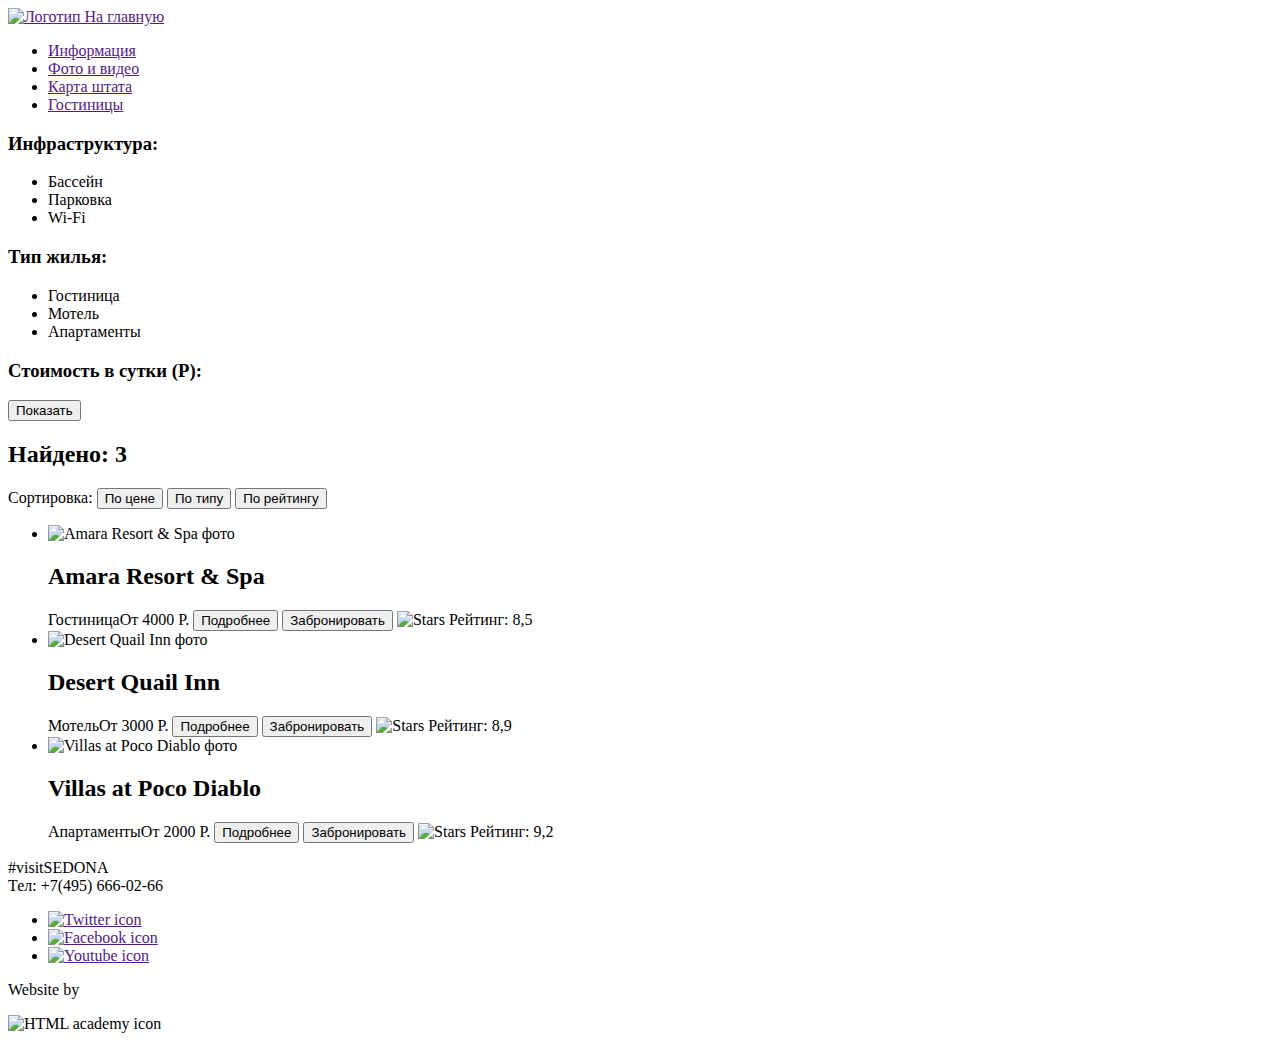
==== inner.html @ 51cc608d "index.html and inner.html v2.2" ====
<!DOCTYPE html>
<html lang="ru">
  <head>
    <meta charset="utf-8">
    <title>HTML Academy: Седона</title>
  </head>
  <body>
    
    <header>
      <a href=""><img src="#" width="" height="" alt="Логотип На главную"></a>
      <nav>
       <ul>
         <li><a href="">Информация</a></li>
         <li><a href="">Фото и видео</a></li>
         <li><a href="">Карта штата</a></li>
         <li><a href="">Гостиницы</a></li>
       </ul>   
      </nav>  
    </header>
  
  <main>
    <form>
      <div>
        <h3>Инфраструктура:</h3>
        <ul>
          <li>Бассейн</li>
          <li>Парковка</li>
          <li>Wi-Fi</li>
        </ul>    
      </div>
      <div>
        <h3>Тип жилья:</h3>
        <ul>
          <li>Гостиница</li>
          <li>Мотель</li>
          <li>Апартаменты</li>
        </ul>  
      </div>
      <div>
        <h3>Стоимость в сутки (Р):</h3>
        <!--От До-->
        <button type="button">Показать</button>
      </div>      
    </form>
    <h2>Найдено: 3</h2>
    <section>
    <span>Сортировка:</span>
    <button type="button">По цене</button>
    <button type="button">По типу</button>
    <button type="button">По рейтингу</button>
    </section>
    <section>
      <ul>
          <li>
              <img src="#" width="" height="" alt="Amara Resort & Spa фото">
              <h2>Amara Resort & Spa</h2>
              <span>Гостиница</span><span>От 4000 Р.</span>
              <button type="button">Подробнее</button>
              <button type="button">Забронировать</button>
              <span><img src="#" alt="Stars"></span>
              <span>Рейтинг: 8,5</span>
          </li>
          <li>
              <img src="#" width="" height="" alt="Desert Quail Inn фото">
              <h2>Desert Quail Inn</h2>
              <span>Мотель</span><span>От 3000 Р.</span>
              <button type="button">Подробнее</button>
              <button type="button">Забронировать</button>
              <span><img src="#" alt="Stars"></span>
              <span>Рейтинг: 8,9</span>
          </li>
          <li>
              <img src="#" width="" height="" alt="Villas at Poco Diablo фото">
              <h2>Villas at Poco Diablo</h2>
              <span>Апартаменты</span><span>От 2000 Р.</span>
              <button type="button">Подробнее</button>
              <button type="button">Забронировать</button>
              <span><img src="#" alt="Stars"></span>
              <span>Рейтинг: 9,2</span>
          </li>
      </ul>        
    </section>            
  </main>
  
  <footer>
    <div>
      #visitSEDONA<br>
      Тел: +7(495) 666-02-66 
    </div>
    <div>
      <ul>
        <li><a href=""><img src="#" width="" height="" alt="Twitter icon"></a></li>
        <li><a href=""><img src="#" width="" height="" alt="Facebook icon"></a></li>
        <li><a href=""><img src="#" width="" height="" alt="Youtube icon"></a></li>
      </ul>  
    </div>
    <div>
      <p>Website by</p>
      <img src="#" width="" height="" alt="HTML academy icon">
    </div>    
  </footer>

  </body>
</html>
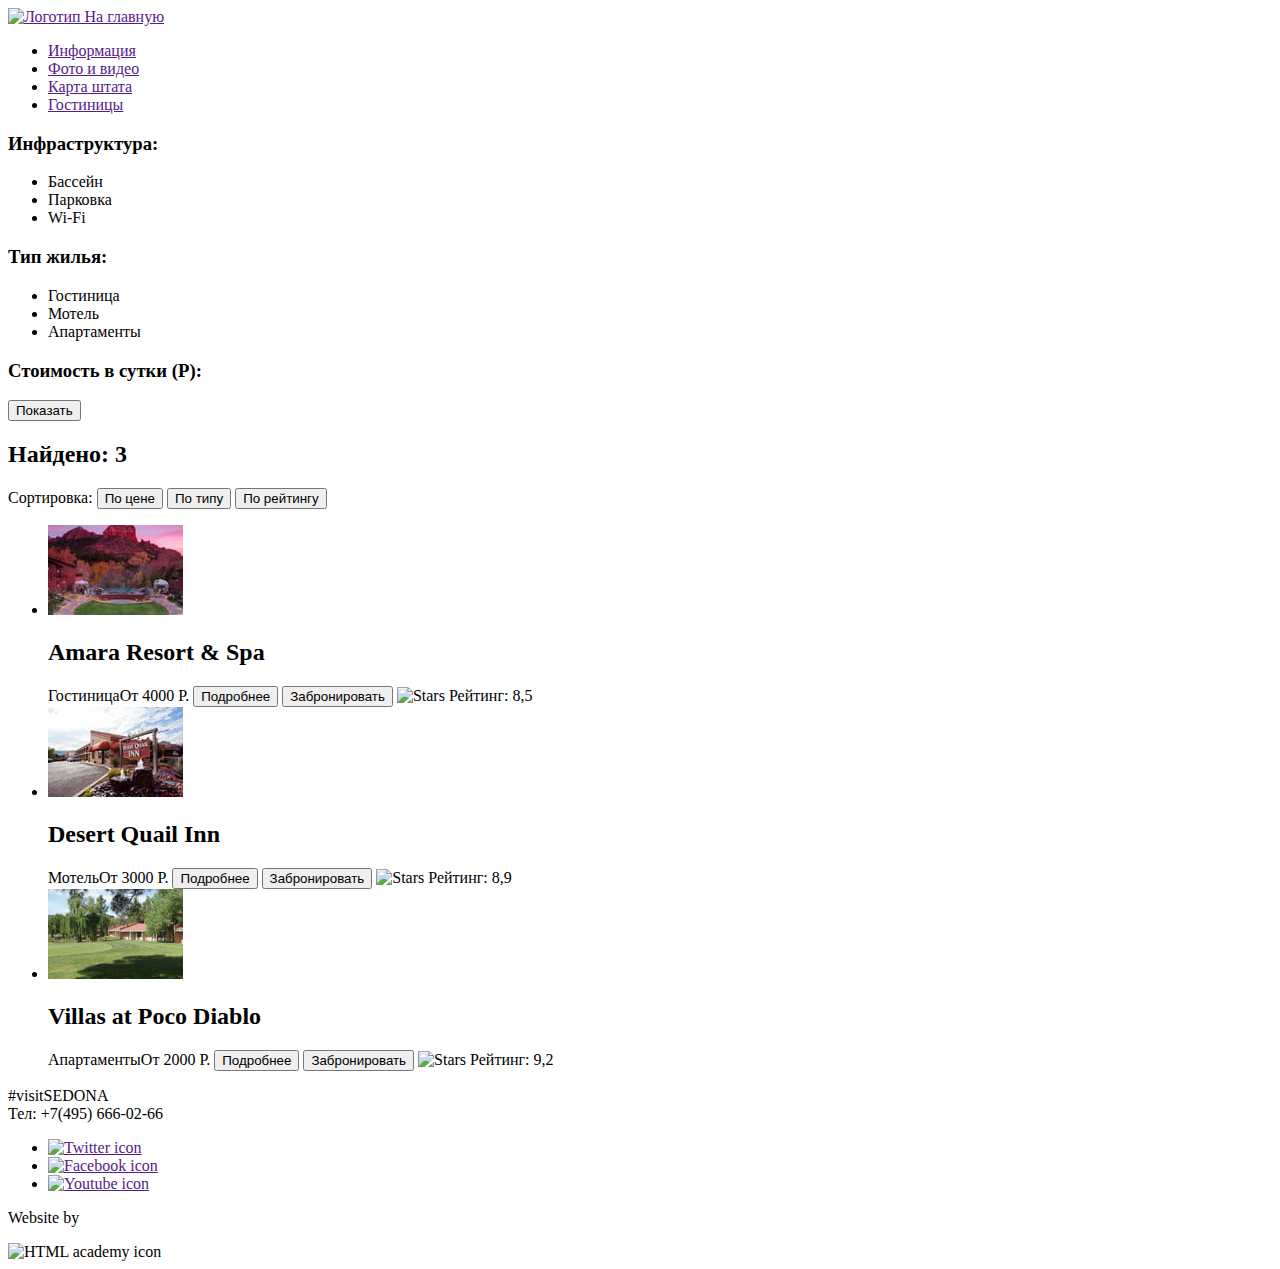
==== commit af62c2e1: "images part-1" ====
--- a/inner.html
+++ b/inner.html
@@ -52,7 +52,7 @@
     <section>
       <ul>
           <li>
-              <img src="#" width="" height="" alt="Amara Resort & Spa фото">
+              <img src="img/hotel-picture.jpg" width="135" height="90" alt="Amara Resort & Spa фото">
               <h2>Amara Resort & Spa</h2>
               <span>Гостиница</span><span>От 4000 Р.</span>
               <button type="button">Подробнее</button>
@@ -61,7 +61,7 @@
               <span>Рейтинг: 8,5</span>
           </li>
           <li>
-              <img src="#" width="" height="" alt="Desert Quail Inn фото">
+              <img src="img/hotel-picture1.jpg" width="135" height="90" alt="Desert Quail Inn фото">
               <h2>Desert Quail Inn</h2>
               <span>Мотель</span><span>От 3000 Р.</span>
               <button type="button">Подробнее</button>
@@ -70,7 +70,7 @@
               <span>Рейтинг: 8,9</span>
           </li>
           <li>
-              <img src="#" width="" height="" alt="Villas at Poco Diablo фото">
+              <img src="img/hotel-picture2.jpg" width="135" height="90" alt="Villas at Poco Diablo фото">
               <h2>Villas at Poco Diablo</h2>
               <span>Апартаменты</span><span>От 2000 Р.</span>
               <button type="button">Подробнее</button>
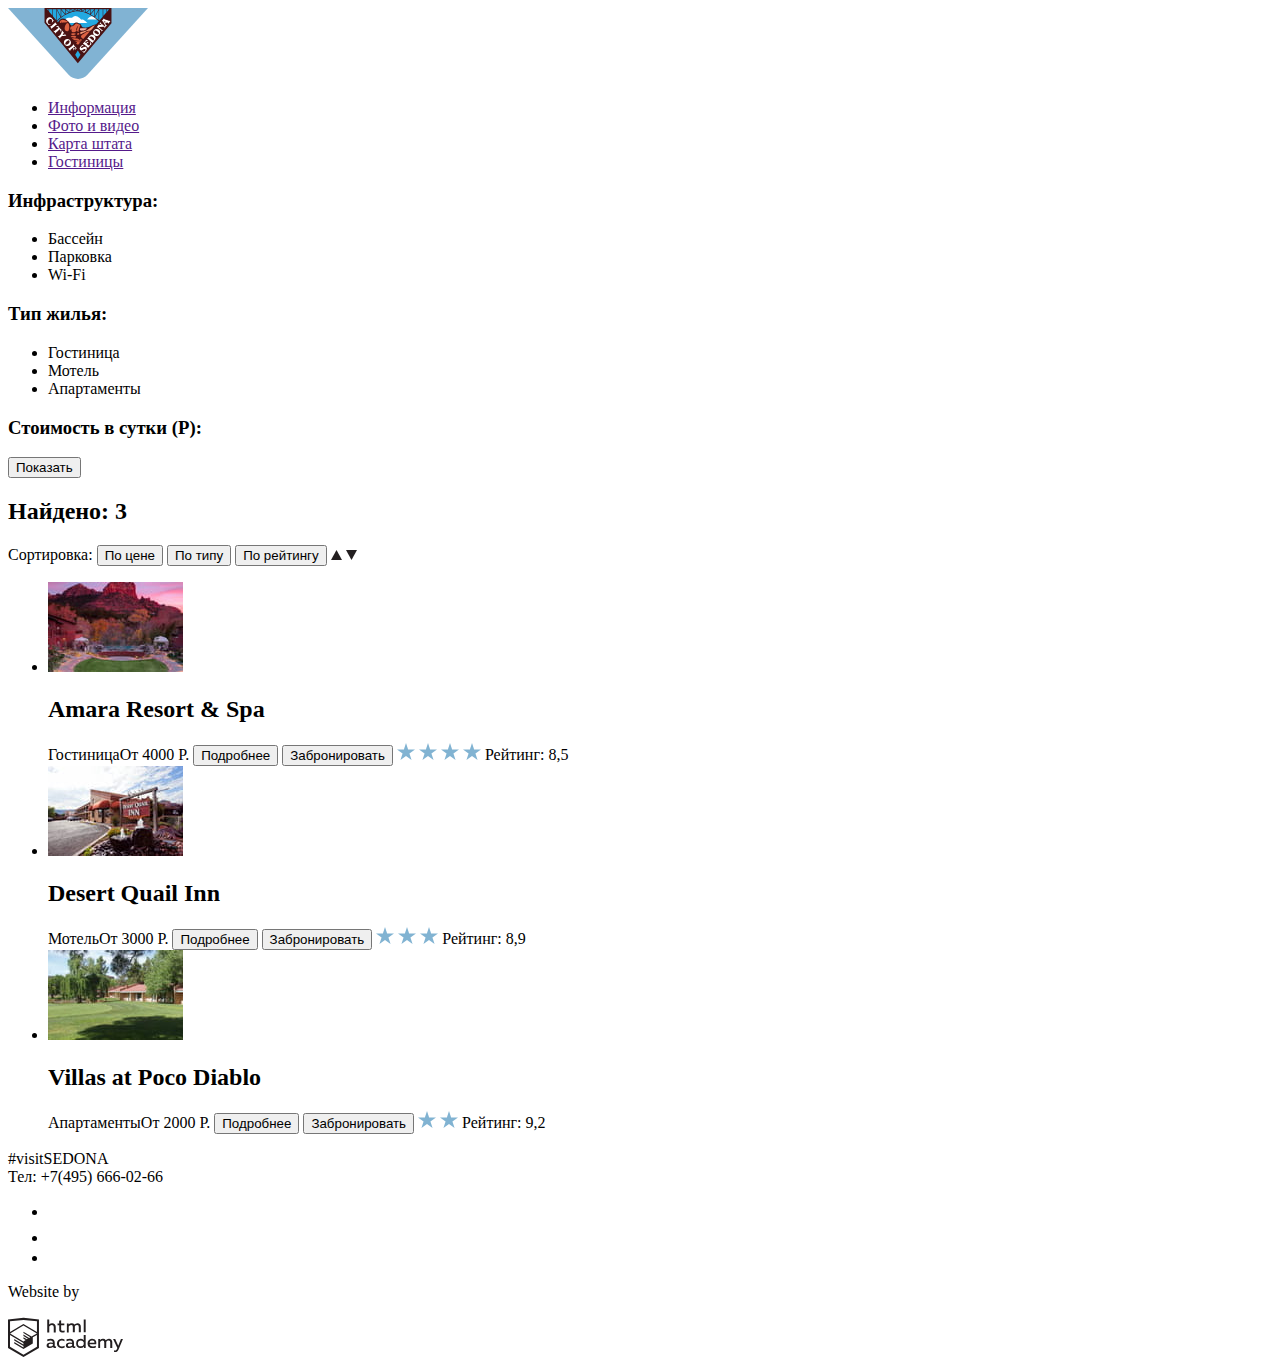
==== commit 5547a17c: "images part-2" ====
--- a/inner.html
+++ b/inner.html
@@ -7,7 +7,7 @@
   <body>
     
     <header>
-      <a href=""><img src="#" width="" height="" alt="Логотип На главную"></a>
+      <a href=""><img src="img/logo-sedona.svg" width="140" height="71" alt="Логотип На главную"></a>
       <nav>
        <ul>
          <li><a href="">Информация</a></li>
@@ -48,6 +48,8 @@
     <button type="button">По цене</button>
     <button type="button">По типу</button>
     <button type="button">По рейтингу</button>
+    <svg xmlns="http://www.w3.org/2000/svg" width="11" height="10" viewBox="0 0 11 10"><path fill="#231F20" d="M5.5 0L0 10h11z"/></svg>
+    <svg xmlns="http://www.w3.org/2000/svg" width="11" height="10" viewBox="0 0 11 10"><path fill="#231F20" d="M5.5 10L0 0h11"/></svg>
     </section>
     <section>
       <ul>
@@ -57,7 +59,12 @@
               <span>Гостиница</span><span>От 4000 Р.</span>
               <button type="button">Подробнее</button>
               <button type="button">Забронировать</button>
-              <span><img src="#" alt="Stars"></span>
+              <span>
+                <img src="img/star.svg" width="18" height="17" alt="Stars">
+                <img src="img/star.svg" width="18" height="17" alt="Stars">
+                <img src="img/star.svg" width="18" height="17" alt="Stars">
+                <img src="img/star.svg" width="18" height="17" alt="Stars">
+              </span>
               <span>Рейтинг: 8,5</span>
           </li>
           <li>
@@ -66,7 +73,11 @@
               <span>Мотель</span><span>От 3000 Р.</span>
               <button type="button">Подробнее</button>
               <button type="button">Забронировать</button>
-              <span><img src="#" alt="Stars"></span>
+              <span>
+                <img src="img/star.svg" width="18" height="17" alt="Stars">
+                <img src="img/star.svg" width="18" height="17" alt="Stars">
+                <img src="img/star.svg" width="18" height="17" alt="Stars">
+              </span>
               <span>Рейтинг: 8,9</span>
           </li>
           <li>
@@ -75,7 +86,10 @@
               <span>Апартаменты</span><span>От 2000 Р.</span>
               <button type="button">Подробнее</button>
               <button type="button">Забронировать</button>
-              <span><img src="#" alt="Stars"></span>
+              <span>
+                <img src="img/star.svg" width="18" height="17" alt="Stars">
+                <img src="img/star.svg" width="18" height="17" alt="Stars">
+              </span>
               <span>Рейтинг: 9,2</span>
           </li>
       </ul>        
@@ -85,20 +99,20 @@
   <footer>
     <div>
       #visitSEDONA<br>
-      Тел: +7(495) 666-02-66 
+      Тел: +7(495) 666-02-66  
     </div>
     <div>
       <ul>
-        <li><a href=""><img src="#" width="" height="" alt="Twitter icon"></a></li>
-        <li><a href=""><img src="#" width="" height="" alt="Facebook icon"></a></li>
-        <li><a href=""><img src="#" width="" height="" alt="Youtube icon"></a></li>
+        <li><a href=""><img src="img/twitter.svg" width="17" height="15" alt="Twitter icon"></a></li>
+        <li><a href=""><img src="img/fb-icon.svg" width="12" height="22" alt="Facebook icon"></a></li>
+        <li><a href=""><img src="img/youtube.svg" width="20" height="16" alt="Youtube icon"></a></li>
       </ul>  
     </div>
     <div>
       <p>Website by</p>
-      <img src="#" width="" height="" alt="HTML academy icon">
+      <svg width="115" height="41" id="Layer_1" xmlns="http://www.w3.org/2000/svg" viewBox="0 0 108.08 36.85"><path d="M44.61,26.88a2,2,0,0,0,.55-0.1v1.33a3.25,3.25,0,0,1-1.18.21,1.67,1.67,0,0,1-1.67-1,4.84,4.84,0,0,1-3.14,1.08c-1.51,0-2.91-.83-2.91-2.55,0-2.13,2-2.79,3.71-2.79a11.08,11.08,0,0,1,2.17.25v-0.3c0-1-.76-1.77-2.19-1.77a7.42,7.42,0,0,0-3,.64v-1.7a10.21,10.21,0,0,1,3.19-.55c2.36,0,3.81,1.12,3.81,3.65v3a0.54,0.54,0,0,0,.49.59h0.17Zm-6.44-1.13A1.35,1.35,0,0,0,39.63,27h0.11a3.39,3.39,0,0,0,2.41-1V24.58a9.72,9.72,0,0,0-1.81-.21c-1,0-2.16.33-2.16,1.38h0Zm12.36-6.11a5,5,0,0,1,2.57.64V22a4.08,4.08,0,0,0-2.3-.7,2.75,2.75,0,1,0,0,5.49,5,5,0,0,0,2.43-.64v1.71a6.27,6.27,0,0,1-2.76.57A4.21,4.21,0,0,1,46,24.51q0-.21,0-0.41a4.32,4.32,0,0,1,4.18-4.46h0.38Zm12.17,7.24a2,2,0,0,0,.55-0.1v1.33a3.25,3.25,0,0,1-1.18.21,1.67,1.67,0,0,1-1.67-1,4.84,4.84,0,0,1-3.14,1.08c-1.51,0-2.91-.83-2.91-2.55,0-2.13,2-2.79,3.71-2.79a11.08,11.08,0,0,1,2.17.25v-0.3c0-1-.76-1.77-2.19-1.77a7.42,7.42,0,0,0-3,.64v-1.7a10.21,10.21,0,0,1,3.19-.55c2.36,0,3.81,1.12,3.81,3.65v3a0.54,0.54,0,0,0,.49.59h0.17Zm-6.44-1.13A1.35,1.35,0,0,0,57.73,27h0.11a3.39,3.39,0,0,0,2.41-1V24.58a9.72,9.72,0,0,0-1.81-.21c-1.06,0-2.16.33-2.16,1.38h0ZM73,16V28.2H71.35V26.88a3.88,3.88,0,0,1-3.19,1.54,4.4,4.4,0,0,1,0-8.78,3.81,3.81,0,0,1,3,1.3V16H73Zm-4.53,5.22a2.76,2.76,0,1,0,0,5.52A2.86,2.86,0,0,0,71.15,25V23A2.91,2.91,0,0,0,68.49,21.27ZM79,19.64c3.31,0,4.46,2.68,3.92,5.09H76.7c0.21,1.5,1.67,2.11,3.19,2.11a6.11,6.11,0,0,0,2.64-.59v1.6a7.14,7.14,0,0,1-3,.57C77,28.42,74.78,27,74.78,24a4.18,4.18,0,0,1,4-4.39H79Zm0.09,1.54a2.28,2.28,0,0,0-2.44,2.1v0.06H81.3A2,2,0,0,0,79.13,21.18Zm5.73,7V19.87h1.65v1a3.81,3.81,0,0,1,2.78-1.27A2.86,2.86,0,0,1,91.89,21a4.12,4.12,0,0,1,2.91-1.33A3.06,3.06,0,0,1,98,23V28.2h-1.9V23.05a1.59,1.59,0,0,0-1.42-1.75H94.42a2.8,2.8,0,0,0-2.07,1.12V28.2h-1.9V23.05A1.59,1.59,0,0,0,89,21.31H88.8a3,3,0,0,0-2.21,1.29v5.63H84.86Zm21.31-8.33h1.9l-3.91,9.46c-0.9,2.17-2.09,2.86-3.35,2.86a4.76,4.76,0,0,1-1.1-.14V30.46a2.86,2.86,0,0,0,.85.12c0.9,0,1.58-.64,2.07-1.9l0.17-.42-4-8.4h2l2.86,6.29ZM38.73,1.46V6.22a3.81,3.81,0,0,1,2.7-1.14,3.25,3.25,0,0,1,3.44,3.4v5.15H43V8.72a1.81,1.81,0,0,0-1.61-2h-0.3a2.93,2.93,0,0,0-2.32,1.39v5.52h-1.9V1.46h1.9ZM49.94,2.31v3h3V6.91h-3v3.81c0,1.1.5,1.46,1.58,1.46a4.49,4.49,0,0,0,1.69-.33v1.6A6.8,6.8,0,0,1,51,13.8a2.55,2.55,0,0,1-2.86-2.74V6.89H46.58V5.26h1.5V2.74Zm5.4,11.31V5.28H57v1A3.81,3.81,0,0,1,59.77,5a2.86,2.86,0,0,1,2.6,1.33A4.12,4.12,0,0,1,65.28,5,3.06,3.06,0,0,1,68.44,8.4v5.21h-1.9V8.46a1.59,1.59,0,0,0-1.42-1.75H64.89a2.8,2.8,0,0,0-2.07,1.12v5.78h-1.9V8.46A1.59,1.59,0,0,0,59.5,6.71H59.27A3,3,0,0,0,57.06,8v5.63H55.34ZM71.17,1.45H73V13.6H71.17V1.45ZM14.71,0H14.55L0,1.54V28.21l14.55,8.66,14.55-8.66V1.54Zm12.5,27.1L14.55,34.64,1.9,27.12V16.18l12.59,7.5V25L5.86,19.9v1.31l8.68,5.21v1.39L5.87,22.65V24l8.68,5.21,8.75-5.24V18.31L27.2,16V27.12Zm0-12.53-3.48,2-1.6,1L14.51,13v1.31L21,18.23H21l-0.14.09-1,.54-5.37-3.2V17l4.24,2.52-1,.67-3.2-1.9v1.31l2.1,1.24L14.5,22.1,2,14.65,14.51,7.11Zm0-1.32L14.49,5.76,1.91,13.25v-10L14.56,1.92,27.21,3.25v10h0Z" transform="translate(0 -0.02)" fill="#231f20"/></svg>
     </div>    
-  </footer>
+  </footer>  
 
   </body>
 </html>    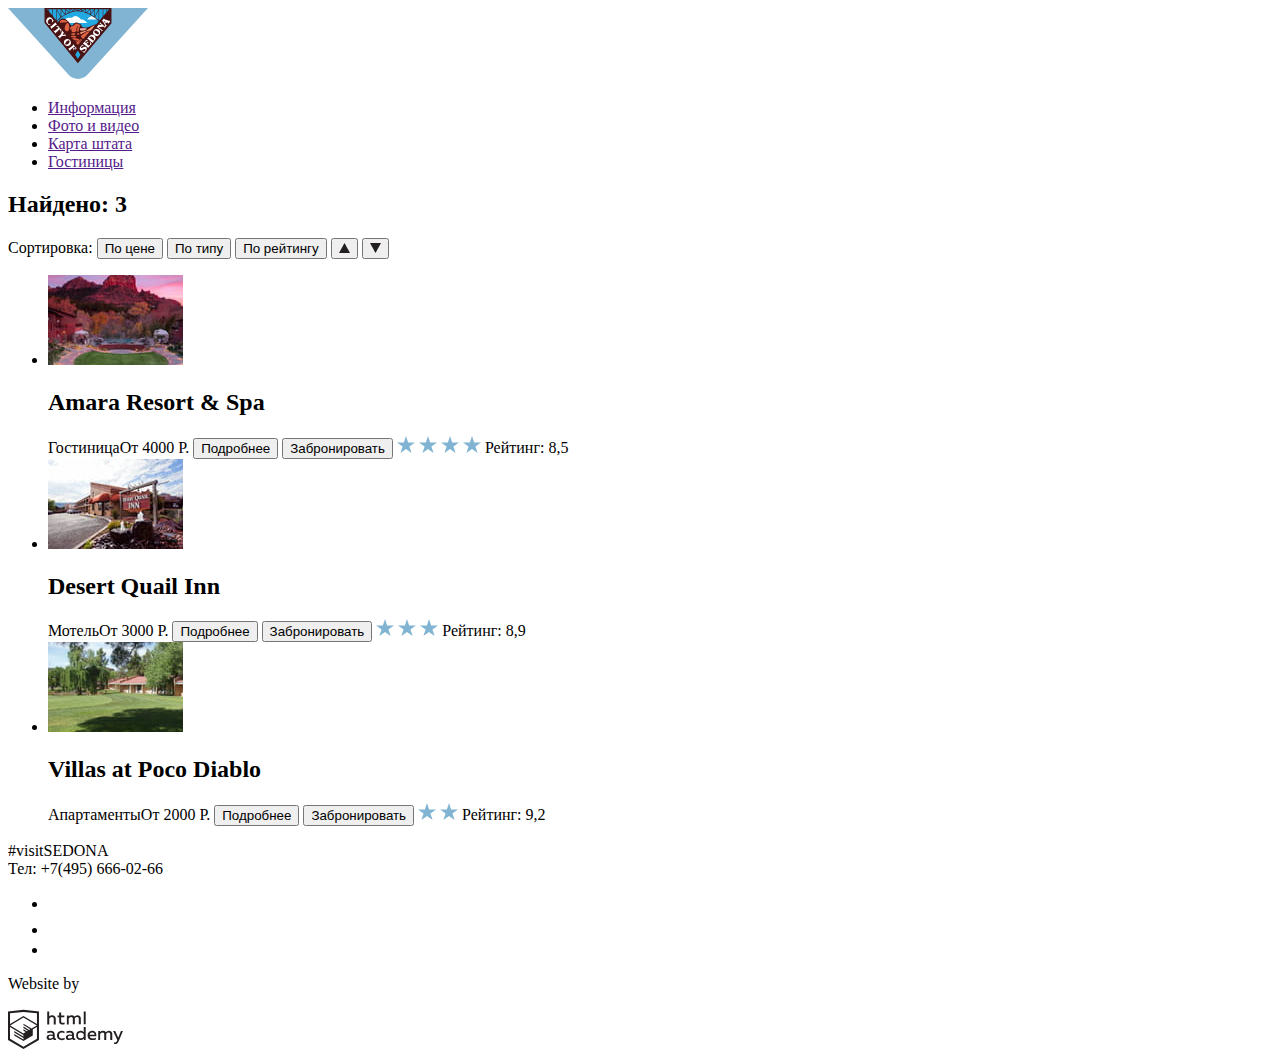
==== commit b5c10a29: "доступность и формы часть-1" ====
--- a/inner.html
+++ b/inner.html
@@ -7,7 +7,7 @@
   <body>
     
     <header>
-      <a href=""><img src="img/logo-sedona.svg" width="140" height="71" alt="Логотип На главную"></a>
+      <a href=""><img src="img/logo-sedona.svg" width="140" height="71" alt="Логотип каньон Седона на синем фоне"></a>
       <nav>
        <ul>
          <li><a href="">Информация</a></li>
@@ -19,6 +19,8 @@
     </header>
   
   <main>
+    <!--
+      Здесь будет форма-фильтр
     <form>
       <div>
         <h3>Инфраструктура:</h3>
@@ -38,62 +40,63 @@
       </div>
       <div>
         <h3>Стоимость в сутки (Р):</h3>
-        <!--От До-->
+            ОТ - ДО
         <button type="button">Показать</button>
       </div>      
     </form>
+      -->
     <h2>Найдено: 3</h2>
     <section>
-    <span>Сортировка:</span>
-    <button type="button">По цене</button>
-    <button type="button">По типу</button>
-    <button type="button">По рейтингу</button>
-    <svg xmlns="http://www.w3.org/2000/svg" width="11" height="10" viewBox="0 0 11 10"><path fill="#231F20" d="M5.5 0L0 10h11z"/></svg>
-    <svg xmlns="http://www.w3.org/2000/svg" width="11" height="10" viewBox="0 0 11 10"><path fill="#231F20" d="M5.5 10L0 0h11"/></svg>
+      <span>Сортировка:</span>
+      <button type="button">По цене</button>
+      <button type="button">По типу</button>
+      <button type="button">По рейтингу</button>
+      <button type="button"><svg xmlns="http://www.w3.org/2000/svg" width="11" height="10" viewBox="0 0 11 10"><path fill="#231F20" d="M5.5 0L0 10h11z"/></svg></button>
+      <button type="button"><svg xmlns="http://www.w3.org/2000/svg" width="11" height="10" viewBox="0 0 11 10"><path fill="#231F20" d="M5.5 10L0 0h11"/></svg></button>
     </section>
     <section>
       <ul>
-          <li>
-              <img src="img/hotel-picture.jpg" width="135" height="90" alt="Amara Resort & Spa фото">
-              <h2>Amara Resort & Spa</h2>
-              <span>Гостиница</span><span>От 4000 Р.</span>
-              <button type="button">Подробнее</button>
-              <button type="button">Забронировать</button>
-              <span>
-                <img src="img/star.svg" width="18" height="17" alt="Stars">
-                <img src="img/star.svg" width="18" height="17" alt="Stars">
-                <img src="img/star.svg" width="18" height="17" alt="Stars">
-                <img src="img/star.svg" width="18" height="17" alt="Stars">
-              </span>
-              <span>Рейтинг: 8,5</span>
-          </li>
-          <li>
-              <img src="img/hotel-picture1.jpg" width="135" height="90" alt="Desert Quail Inn фото">
-              <h2>Desert Quail Inn</h2>
-              <span>Мотель</span><span>От 3000 Р.</span>
-              <button type="button">Подробнее</button>
-              <button type="button">Забронировать</button>
-              <span>
-                <img src="img/star.svg" width="18" height="17" alt="Stars">
-                <img src="img/star.svg" width="18" height="17" alt="Stars">
-                <img src="img/star.svg" width="18" height="17" alt="Stars">
-              </span>
-              <span>Рейтинг: 8,9</span>
-          </li>
-          <li>
-              <img src="img/hotel-picture2.jpg" width="135" height="90" alt="Villas at Poco Diablo фото">
-              <h2>Villas at Poco Diablo</h2>
-              <span>Апартаменты</span><span>От 2000 Р.</span>
-              <button type="button">Подробнее</button>
-              <button type="button">Забронировать</button>
-              <span>
-                <img src="img/star.svg" width="18" height="17" alt="Stars">
-                <img src="img/star.svg" width="18" height="17" alt="Stars">
-              </span>
-              <span>Рейтинг: 9,2</span>
-          </li>
+        <li>
+          <img src="img/hotel-picture.jpg" width="135" height="90" alt="Гостиница Amara Resort & Spa">
+          <h2>Amara Resort & Spa</h2>
+          <span>Гостиница</span><span>От 4000 Р.</span>
+          <button type="button">Подробнее</button>
+          <button type="button">Забронировать</button>
+          <span>
+            <img src="img/star.svg" width="18" height="17" alt="Stars">
+            <img src="img/star.svg" width="18" height="17" alt="Stars">
+            <img src="img/star.svg" width="18" height="17" alt="Stars">
+            <img src="img/star.svg" width="18" height="17" alt="Stars">
+          </span>
+          <span>Рейтинг: 8,5</span>
+        </li>
+        <li>
+          <img src="img/hotel-picture1.jpg" width="135" height="90" alt="Мотель Desert Quail Inn">
+          <h2>Desert Quail Inn</h2>
+          <span>Мотель</span><span>От 3000 Р.</span>
+          <button type="button">Подробнее</button>
+          <button type="button">Забронировать</button>
+          <span>
+            <img src="img/star.svg" width="18" height="17" alt="Stars">
+            <img src="img/star.svg" width="18" height="17" alt="Stars">
+            <img src="img/star.svg" width="18" height="17" alt="Stars">
+          </span>
+          <span>Рейтинг: 8,9</span>
+        </li>
+        <li>
+          <img src="img/hotel-picture2.jpg" width="135" height="90" alt="Апартаменты Villas at Poco Diablo">
+          <h2>Villas at Poco Diablo</h2>
+          <span>Апартаменты</span><span>От 2000 Р.</span>
+          <button type="button">Подробнее</button>
+          <button type="button">Забронировать</button>
+          <span>
+            <img src="img/star.svg" width="18" height="17" alt="Stars">
+            <img src="img/star.svg" width="18" height="17" alt="Stars">
+          </span>
+          <span>Рейтинг: 9,2</span>
+        </li>
       </ul>        
-    </section>            
+    </section>         
   </main>
   
   <footer>
@@ -103,15 +106,15 @@
     </div>
     <div>
       <ul>
-        <li><a href=""><img src="img/twitter.svg" width="17" height="15" alt="Twitter icon"></a></li>
-        <li><a href=""><img src="img/fb-icon.svg" width="12" height="22" alt="Facebook icon"></a></li>
-        <li><a href=""><img src="img/youtube.svg" width="20" height="16" alt="Youtube icon"></a></li>
+        <li><a href=""><img src="img/twitter.svg" width="17" height="15" alt="иконка твиттера"></a></li>
+        <li><a href=""><img src="img/fb-icon.svg" width="12" height="22" alt="иконка фейсбука"></a></li>
+        <li><a href=""><img src="img/youtube.svg" width="20" height="16" alt="иконка ютуба"></a></li>
       </ul>  
     </div>
     <div>
       <p>Website by</p>
-      <svg width="115" height="41" id="Layer_1" xmlns="http://www.w3.org/2000/svg" viewBox="0 0 108.08 36.85"><path d="M44.61,26.88a2,2,0,0,0,.55-0.1v1.33a3.25,3.25,0,0,1-1.18.21,1.67,1.67,0,0,1-1.67-1,4.84,4.84,0,0,1-3.14,1.08c-1.51,0-2.91-.83-2.91-2.55,0-2.13,2-2.79,3.71-2.79a11.08,11.08,0,0,1,2.17.25v-0.3c0-1-.76-1.77-2.19-1.77a7.42,7.42,0,0,0-3,.64v-1.7a10.21,10.21,0,0,1,3.19-.55c2.36,0,3.81,1.12,3.81,3.65v3a0.54,0.54,0,0,0,.49.59h0.17Zm-6.44-1.13A1.35,1.35,0,0,0,39.63,27h0.11a3.39,3.39,0,0,0,2.41-1V24.58a9.72,9.72,0,0,0-1.81-.21c-1,0-2.16.33-2.16,1.38h0Zm12.36-6.11a5,5,0,0,1,2.57.64V22a4.08,4.08,0,0,0-2.3-.7,2.75,2.75,0,1,0,0,5.49,5,5,0,0,0,2.43-.64v1.71a6.27,6.27,0,0,1-2.76.57A4.21,4.21,0,0,1,46,24.51q0-.21,0-0.41a4.32,4.32,0,0,1,4.18-4.46h0.38Zm12.17,7.24a2,2,0,0,0,.55-0.1v1.33a3.25,3.25,0,0,1-1.18.21,1.67,1.67,0,0,1-1.67-1,4.84,4.84,0,0,1-3.14,1.08c-1.51,0-2.91-.83-2.91-2.55,0-2.13,2-2.79,3.71-2.79a11.08,11.08,0,0,1,2.17.25v-0.3c0-1-.76-1.77-2.19-1.77a7.42,7.42,0,0,0-3,.64v-1.7a10.21,10.21,0,0,1,3.19-.55c2.36,0,3.81,1.12,3.81,3.65v3a0.54,0.54,0,0,0,.49.59h0.17Zm-6.44-1.13A1.35,1.35,0,0,0,57.73,27h0.11a3.39,3.39,0,0,0,2.41-1V24.58a9.72,9.72,0,0,0-1.81-.21c-1.06,0-2.16.33-2.16,1.38h0ZM73,16V28.2H71.35V26.88a3.88,3.88,0,0,1-3.19,1.54,4.4,4.4,0,0,1,0-8.78,3.81,3.81,0,0,1,3,1.3V16H73Zm-4.53,5.22a2.76,2.76,0,1,0,0,5.52A2.86,2.86,0,0,0,71.15,25V23A2.91,2.91,0,0,0,68.49,21.27ZM79,19.64c3.31,0,4.46,2.68,3.92,5.09H76.7c0.21,1.5,1.67,2.11,3.19,2.11a6.11,6.11,0,0,0,2.64-.59v1.6a7.14,7.14,0,0,1-3,.57C77,28.42,74.78,27,74.78,24a4.18,4.18,0,0,1,4-4.39H79Zm0.09,1.54a2.28,2.28,0,0,0-2.44,2.1v0.06H81.3A2,2,0,0,0,79.13,21.18Zm5.73,7V19.87h1.65v1a3.81,3.81,0,0,1,2.78-1.27A2.86,2.86,0,0,1,91.89,21a4.12,4.12,0,0,1,2.91-1.33A3.06,3.06,0,0,1,98,23V28.2h-1.9V23.05a1.59,1.59,0,0,0-1.42-1.75H94.42a2.8,2.8,0,0,0-2.07,1.12V28.2h-1.9V23.05A1.59,1.59,0,0,0,89,21.31H88.8a3,3,0,0,0-2.21,1.29v5.63H84.86Zm21.31-8.33h1.9l-3.91,9.46c-0.9,2.17-2.09,2.86-3.35,2.86a4.76,4.76,0,0,1-1.1-.14V30.46a2.86,2.86,0,0,0,.85.12c0.9,0,1.58-.64,2.07-1.9l0.17-.42-4-8.4h2l2.86,6.29ZM38.73,1.46V6.22a3.81,3.81,0,0,1,2.7-1.14,3.25,3.25,0,0,1,3.44,3.4v5.15H43V8.72a1.81,1.81,0,0,0-1.61-2h-0.3a2.93,2.93,0,0,0-2.32,1.39v5.52h-1.9V1.46h1.9ZM49.94,2.31v3h3V6.91h-3v3.81c0,1.1.5,1.46,1.58,1.46a4.49,4.49,0,0,0,1.69-.33v1.6A6.8,6.8,0,0,1,51,13.8a2.55,2.55,0,0,1-2.86-2.74V6.89H46.58V5.26h1.5V2.74Zm5.4,11.31V5.28H57v1A3.81,3.81,0,0,1,59.77,5a2.86,2.86,0,0,1,2.6,1.33A4.12,4.12,0,0,1,65.28,5,3.06,3.06,0,0,1,68.44,8.4v5.21h-1.9V8.46a1.59,1.59,0,0,0-1.42-1.75H64.89a2.8,2.8,0,0,0-2.07,1.12v5.78h-1.9V8.46A1.59,1.59,0,0,0,59.5,6.71H59.27A3,3,0,0,0,57.06,8v5.63H55.34ZM71.17,1.45H73V13.6H71.17V1.45ZM14.71,0H14.55L0,1.54V28.21l14.55,8.66,14.55-8.66V1.54Zm12.5,27.1L14.55,34.64,1.9,27.12V16.18l12.59,7.5V25L5.86,19.9v1.31l8.68,5.21v1.39L5.87,22.65V24l8.68,5.21,8.75-5.24V18.31L27.2,16V27.12Zm0-12.53-3.48,2-1.6,1L14.51,13v1.31L21,18.23H21l-0.14.09-1,.54-5.37-3.2V17l4.24,2.52-1,.67-3.2-1.9v1.31l2.1,1.24L14.5,22.1,2,14.65,14.51,7.11Zm0-1.32L14.49,5.76,1.91,13.25v-10L14.56,1.92,27.21,3.25v10h0Z" transform="translate(0 -0.02)" fill="#231f20"/></svg>
-    </div>    
+      <a href="https://htmlacademy.ru/"><svg width="115" height="41" id="Layer_1" xmlns="http://www.w3.org/2000/svg" viewBox="0 0 108.08 36.85"><path d="M44.61,26.88a2,2,0,0,0,.55-0.1v1.33a3.25,3.25,0,0,1-1.18.21,1.67,1.67,0,0,1-1.67-1,4.84,4.84,0,0,1-3.14,1.08c-1.51,0-2.91-.83-2.91-2.55,0-2.13,2-2.79,3.71-2.79a11.08,11.08,0,0,1,2.17.25v-0.3c0-1-.76-1.77-2.19-1.77a7.42,7.42,0,0,0-3,.64v-1.7a10.21,10.21,0,0,1,3.19-.55c2.36,0,3.81,1.12,3.81,3.65v3a0.54,0.54,0,0,0,.49.59h0.17Zm-6.44-1.13A1.35,1.35,0,0,0,39.63,27h0.11a3.39,3.39,0,0,0,2.41-1V24.58a9.72,9.72,0,0,0-1.81-.21c-1,0-2.16.33-2.16,1.38h0Zm12.36-6.11a5,5,0,0,1,2.57.64V22a4.08,4.08,0,0,0-2.3-.7,2.75,2.75,0,1,0,0,5.49,5,5,0,0,0,2.43-.64v1.71a6.27,6.27,0,0,1-2.76.57A4.21,4.21,0,0,1,46,24.51q0-.21,0-0.41a4.32,4.32,0,0,1,4.18-4.46h0.38Zm12.17,7.24a2,2,0,0,0,.55-0.1v1.33a3.25,3.25,0,0,1-1.18.21,1.67,1.67,0,0,1-1.67-1,4.84,4.84,0,0,1-3.14,1.08c-1.51,0-2.91-.83-2.91-2.55,0-2.13,2-2.79,3.71-2.79a11.08,11.08,0,0,1,2.17.25v-0.3c0-1-.76-1.77-2.19-1.77a7.42,7.42,0,0,0-3,.64v-1.7a10.21,10.21,0,0,1,3.19-.55c2.36,0,3.81,1.12,3.81,3.65v3a0.54,0.54,0,0,0,.49.59h0.17Zm-6.44-1.13A1.35,1.35,0,0,0,57.73,27h0.11a3.39,3.39,0,0,0,2.41-1V24.58a9.72,9.72,0,0,0-1.81-.21c-1.06,0-2.16.33-2.16,1.38h0ZM73,16V28.2H71.35V26.88a3.88,3.88,0,0,1-3.19,1.54,4.4,4.4,0,0,1,0-8.78,3.81,3.81,0,0,1,3,1.3V16H73Zm-4.53,5.22a2.76,2.76,0,1,0,0,5.52A2.86,2.86,0,0,0,71.15,25V23A2.91,2.91,0,0,0,68.49,21.27ZM79,19.64c3.31,0,4.46,2.68,3.92,5.09H76.7c0.21,1.5,1.67,2.11,3.19,2.11a6.11,6.11,0,0,0,2.64-.59v1.6a7.14,7.14,0,0,1-3,.57C77,28.42,74.78,27,74.78,24a4.18,4.18,0,0,1,4-4.39H79Zm0.09,1.54a2.28,2.28,0,0,0-2.44,2.1v0.06H81.3A2,2,0,0,0,79.13,21.18Zm5.73,7V19.87h1.65v1a3.81,3.81,0,0,1,2.78-1.27A2.86,2.86,0,0,1,91.89,21a4.12,4.12,0,0,1,2.91-1.33A3.06,3.06,0,0,1,98,23V28.2h-1.9V23.05a1.59,1.59,0,0,0-1.42-1.75H94.42a2.8,2.8,0,0,0-2.07,1.12V28.2h-1.9V23.05A1.59,1.59,0,0,0,89,21.31H88.8a3,3,0,0,0-2.21,1.29v5.63H84.86Zm21.31-8.33h1.9l-3.91,9.46c-0.9,2.17-2.09,2.86-3.35,2.86a4.76,4.76,0,0,1-1.1-.14V30.46a2.86,2.86,0,0,0,.85.12c0.9,0,1.58-.64,2.07-1.9l0.17-.42-4-8.4h2l2.86,6.29ZM38.73,1.46V6.22a3.81,3.81,0,0,1,2.7-1.14,3.25,3.25,0,0,1,3.44,3.4v5.15H43V8.72a1.81,1.81,0,0,0-1.61-2h-0.3a2.93,2.93,0,0,0-2.32,1.39v5.52h-1.9V1.46h1.9ZM49.94,2.31v3h3V6.91h-3v3.81c0,1.1.5,1.46,1.58,1.46a4.49,4.49,0,0,0,1.69-.33v1.6A6.8,6.8,0,0,1,51,13.8a2.55,2.55,0,0,1-2.86-2.74V6.89H46.58V5.26h1.5V2.74Zm5.4,11.31V5.28H57v1A3.81,3.81,0,0,1,59.77,5a2.86,2.86,0,0,1,2.6,1.33A4.12,4.12,0,0,1,65.28,5,3.06,3.06,0,0,1,68.44,8.4v5.21h-1.9V8.46a1.59,1.59,0,0,0-1.42-1.75H64.89a2.8,2.8,0,0,0-2.07,1.12v5.78h-1.9V8.46A1.59,1.59,0,0,0,59.5,6.71H59.27A3,3,0,0,0,57.06,8v5.63H55.34ZM71.17,1.45H73V13.6H71.17V1.45ZM14.71,0H14.55L0,1.54V28.21l14.55,8.66,14.55-8.66V1.54Zm12.5,27.1L14.55,34.64,1.9,27.12V16.18l12.59,7.5V25L5.86,19.9v1.31l8.68,5.21v1.39L5.87,22.65V24l8.68,5.21,8.75-5.24V18.31L27.2,16V27.12Zm0-12.53-3.48,2-1.6,1L14.51,13v1.31L21,18.23H21l-0.14.09-1,.54-5.37-3.2V17l4.24,2.52-1,.67-3.2-1.9v1.31l2.1,1.24L14.5,22.1,2,14.65,14.51,7.11Zm0-1.32L14.49,5.76,1.91,13.25v-10L14.56,1.92,27.21,3.25v10h0Z" transform="translate(0 -0.02)" fill="#231f20"/></svg></a>
+    </div>   
   </footer>  
 
   </body>
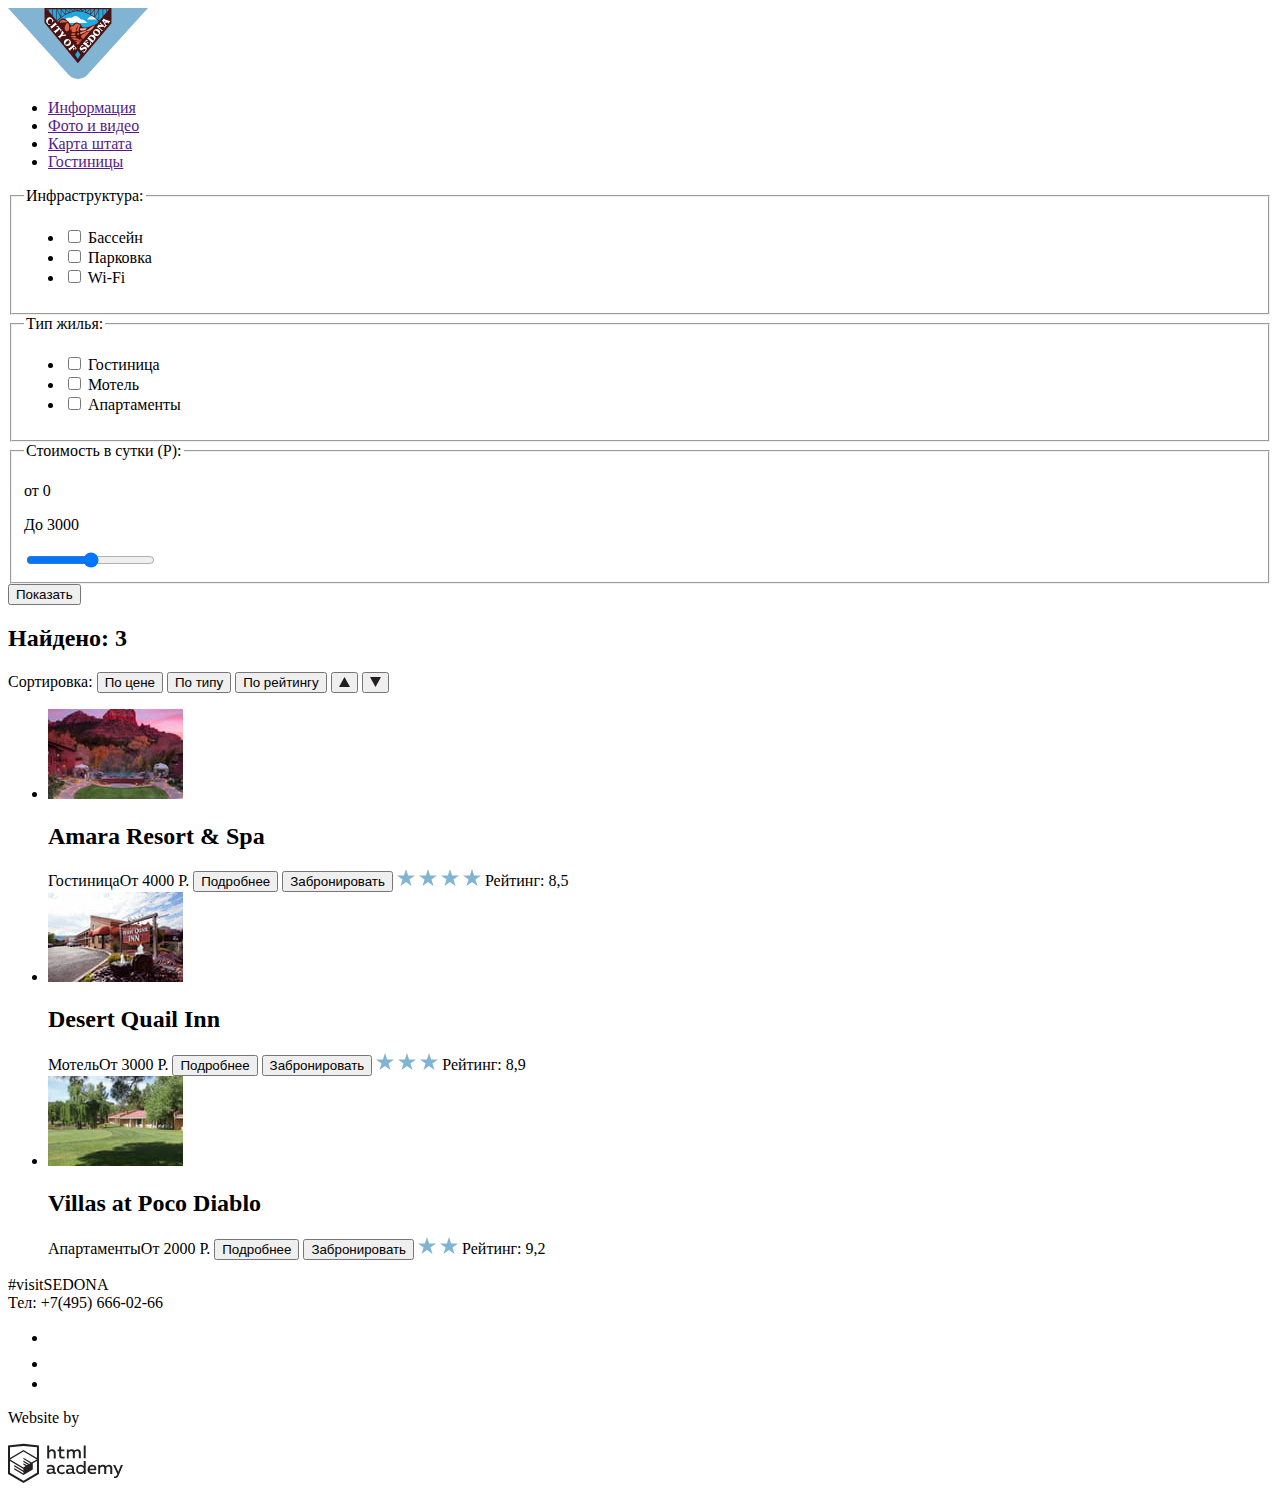
==== commit 5658d1d3: "формы part-2" ====
--- a/inner.html
+++ b/inner.html
@@ -19,32 +19,49 @@
     </header>
   
   <main>
-    <!--
-      Здесь будет форма-фильтр
-    <form>
-      <div>
-        <h3>Инфраструктура:</h3>
+    <form method="GET">
+      <fieldset>
+        <legend>Инфраструктура:</legend>
         <ul>
-          <li>Бассейн</li>
-          <li>Парковка</li>
-          <li>Wi-Fi</li>
-        </ul>    
-      </div>
-      <div>
-        <h3>Тип жилья:</h3>
+          <li>
+            <input type="checkbox" name="Swimingpool" id="pool">
+            <label for="pool">Бассейн</label>  
+          </li>
+          <li>
+            <input type="checkbox" name="Parking" id="park">
+            <label for="park">Парковка<label>
+          </li>
+          <li>
+            <input type="checkbox" name="Wi-Fi" id="wifi">
+            <label for="wifi">Wi-Fi</label>
+          </li>
+        </ul>      
+      </fieldset>
+      <fieldset>
+        <legend>Тип жилья:</legend>
         <ul>
-          <li>Гостиница</li>
-          <li>Мотель</li>
-          <li>Апартаменты</li>
-        </ul>  
-      </div>
-      <div>
-        <h3>Стоимость в сутки (Р):</h3>
-            ОТ - ДО
-        <button type="button">Показать</button>
-      </div>      
-    </form>
-      -->
+          <li>
+            <input type="checkbox" name="Gesthouse" id="gest">
+            <label for="gest">Гостиница</label>
+          </li>
+          <li>
+            <input type="checkbox" name="Motel" id="mot">
+            <label for="mot">Мотель</label>
+          </li>
+          <li>
+            <input type="checkbox" name="Apartments" id="apart">
+            <label for="apart">Апартаменты</label>
+          </li>
+        </ul>      
+      </fieldset>
+      <fieldset>
+        <legend>Стоимость в сутки (Р):</legend>
+          <p>от 0</p>
+          <p>До 3000</p>
+        <input type="range" name="Price per day">   
+      </fieldset>
+      <button type="button">Показать</button>          
+    </form>  
     <h2>Найдено: 3</h2>
     <section>
       <span>Сортировка:</span>
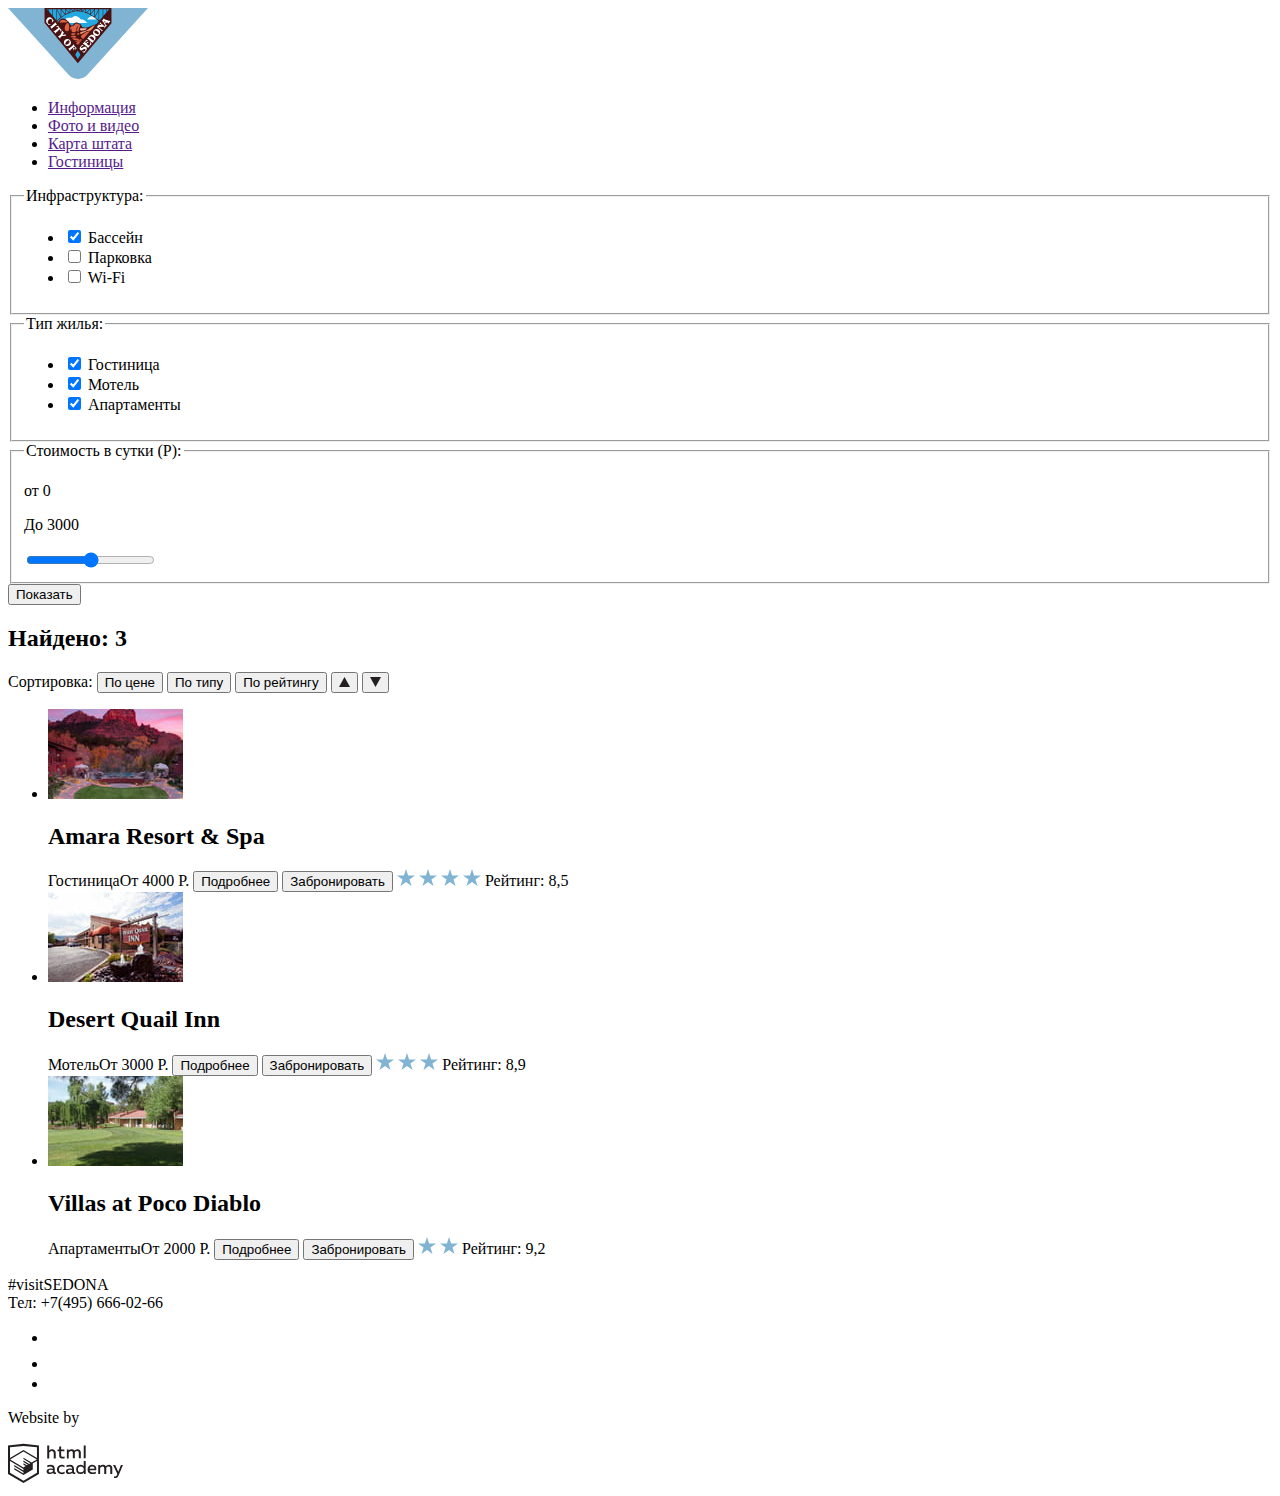
==== commit 0d7415fa: "10. Личный проект: завершаем разметку" ====
--- a/inner.html
+++ b/inner.html
@@ -24,7 +24,7 @@
         <legend>Инфраструктура:</legend>
         <ul>
           <li>
-            <input type="checkbox" name="Swimingpool" id="pool">
+            <input type="checkbox" name="Swimingpool" id="pool" checked>
             <label for="pool">Бассейн</label>  
           </li>
           <li>
@@ -41,15 +41,15 @@
         <legend>Тип жилья:</legend>
         <ul>
           <li>
-            <input type="checkbox" name="Gesthouse" id="gest">
+            <input type="checkbox" name="Gesthouse" id="gest" checked>
             <label for="gest">Гостиница</label>
           </li>
           <li>
-            <input type="checkbox" name="Motel" id="mot">
+            <input type="checkbox" name="Motel" id="mot" checked>
             <label for="mot">Мотель</label>
           </li>
           <li>
-            <input type="checkbox" name="Apartments" id="apart">
+            <input type="checkbox" name="Apartments" id="apart" checked>
             <label for="apart">Апартаменты</label>
           </li>
         </ul>      
@@ -58,9 +58,9 @@
         <legend>Стоимость в сутки (Р):</legend>
           <p>от 0</p>
           <p>До 3000</p>
-        <input type="range" name="Price per day">   
+        <input type="range" name="Price per day">  
       </fieldset>
-      <button type="button">Показать</button>          
+      <button type="submit">Показать</button>
     </form>  
     <h2>Найдено: 3</h2>
     <section>
@@ -78,7 +78,7 @@
           <h2>Amara Resort & Spa</h2>
           <span>Гостиница</span><span>От 4000 Р.</span>
           <button type="button">Подробнее</button>
-          <button type="button">Забронировать</button>
+          <button type="submit">Забронировать</button>
           <span>
             <img src="img/star.svg" width="18" height="17" alt="Stars">
             <img src="img/star.svg" width="18" height="17" alt="Stars">
@@ -92,7 +92,7 @@
           <h2>Desert Quail Inn</h2>
           <span>Мотель</span><span>От 3000 Р.</span>
           <button type="button">Подробнее</button>
-          <button type="button">Забронировать</button>
+          <button type="submit">Забронировать</button>
           <span>
             <img src="img/star.svg" width="18" height="17" alt="Stars">
             <img src="img/star.svg" width="18" height="17" alt="Stars">
@@ -105,7 +105,7 @@
           <h2>Villas at Poco Diablo</h2>
           <span>Апартаменты</span><span>От 2000 Р.</span>
           <button type="button">Подробнее</button>
-          <button type="button">Забронировать</button>
+          <button type="submit">Забронировать</button>
           <span>
             <img src="img/star.svg" width="18" height="17" alt="Stars">
             <img src="img/star.svg" width="18" height="17" alt="Stars">
@@ -123,9 +123,9 @@
     </div>
     <div>
       <ul>
-        <li><a href=""><img src="img/twitter.svg" width="17" height="15" alt="иконка твиттера"></a></li>
-        <li><a href=""><img src="img/fb-icon.svg" width="12" height="22" alt="иконка фейсбука"></a></li>
-        <li><a href=""><img src="img/youtube.svg" width="20" height="16" alt="иконка ютуба"></a></li>
+        <li><a href="https://twitter.com/"><img src="img/twitter.svg" width="17" height="15" alt="иконка твиттера"></a></li>
+        <li><a href="https://www.facebook.com/"><img src="img/fb-icon.svg" width="12" height="22" alt="иконка фейсбука"></a></li>
+        <li><a href="https://www.youtube.com/"><img src="img/youtube.svg" width="20" height="16" alt="иконка ютуба"></a></li>
       </ul>  
     </div>
     <div>
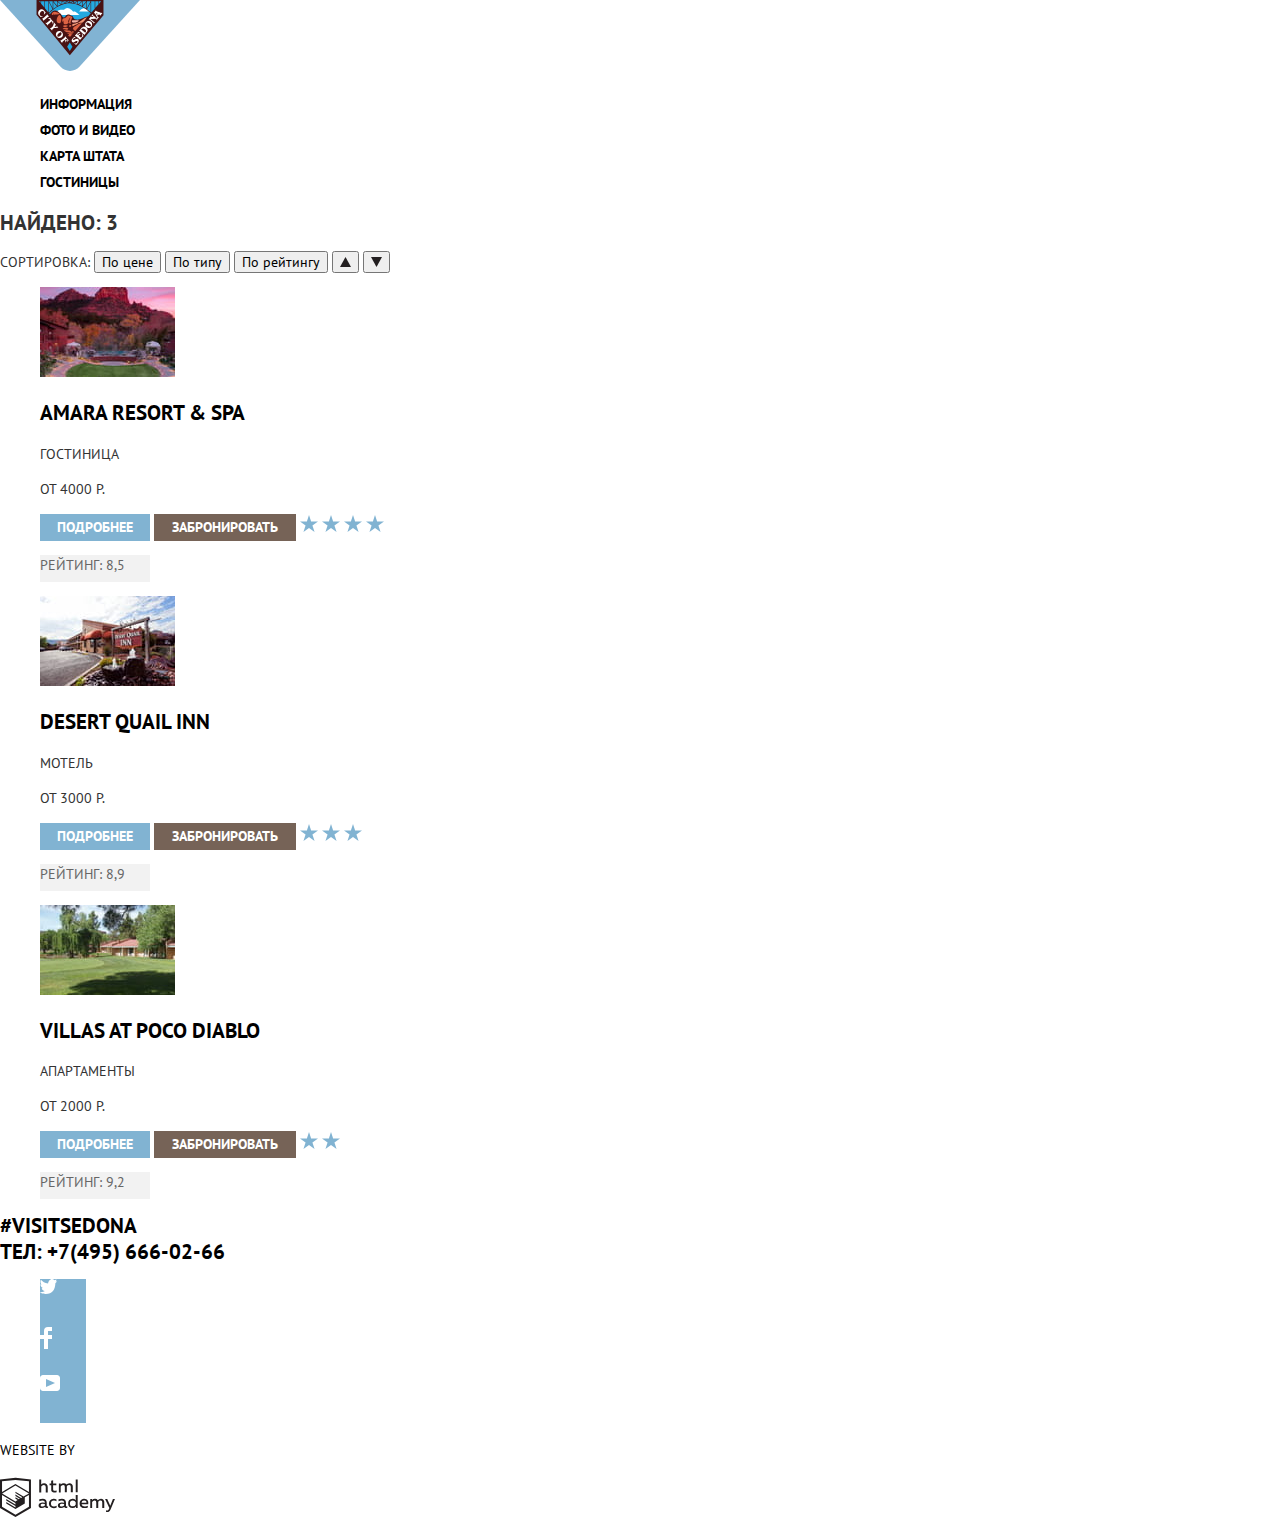
==== commit 5733dc62: "начинаем базовую стилизацию" ====
--- a/inner.html
+++ b/inner.html
@@ -3,12 +3,15 @@
   <head>
     <meta charset="utf-8">
     <title>HTML Academy: Седона</title>
+    <link href="https://fonts.googleapis.com/css?family=PT+Sans:400,700&display=swap&subset=cyrillic" rel="stylesheet">
+    <link href="css/normalize.css" rel="stylesheet">
+    <link href="css/style.css" rel="stylesheet">
   </head>
   <body>
     
     <header>
       <a href=""><img src="img/logo-sedona.svg" width="140" height="71" alt="Логотип каньон Седона на синем фоне"></a>
-      <nav>
+      <nav class="main-navigation">
        <ul>
          <li><a href="">Информация</a></li>
          <li><a href="">Фото и видео</a></li>
@@ -19,7 +22,7 @@
     </header>
   
   <main>
-    <form method="GET">
+    <form method="GET" class="search-form">
       <fieldset>
         <legend>Инфраструктура:</legend>
         <ul>
@@ -71,68 +74,68 @@
       <button type="button"><svg xmlns="http://www.w3.org/2000/svg" width="11" height="10" viewBox="0 0 11 10"><path fill="#231F20" d="M5.5 0L0 10h11z"/></svg></button>
       <button type="button"><svg xmlns="http://www.w3.org/2000/svg" width="11" height="10" viewBox="0 0 11 10"><path fill="#231F20" d="M5.5 10L0 0h11"/></svg></button>
     </section>
-    <section>
+    <section class="hotels">
       <ul>
         <li>
           <img src="img/hotel-picture.jpg" width="135" height="90" alt="Гостиница Amara Resort & Spa">
           <h2>Amara Resort & Spa</h2>
-          <span>Гостиница</span><span>От 4000 Р.</span>
-          <button type="button">Подробнее</button>
-          <button type="submit">Забронировать</button>
+          <P>Гостиница</P><P>От 4000 Р.</P>
+          <button type="button" class="detail-button">Подробнее</button>
+          <button type="submit" class="book-button">Забронировать</button>
           <span>
             <img src="img/star.svg" width="18" height="17" alt="Stars">
             <img src="img/star.svg" width="18" height="17" alt="Stars">
             <img src="img/star.svg" width="18" height="17" alt="Stars">
             <img src="img/star.svg" width="18" height="17" alt="Stars">
           </span>
-          <span>Рейтинг: 8,5</span>
+          <p class="rate">Рейтинг: 8,5</p>
         </li>
         <li>
           <img src="img/hotel-picture1.jpg" width="135" height="90" alt="Мотель Desert Quail Inn">
           <h2>Desert Quail Inn</h2>
-          <span>Мотель</span><span>От 3000 Р.</span>
-          <button type="button">Подробнее</button>
-          <button type="submit">Забронировать</button>
+          <P>Мотель</P><P>От 3000 Р.</P>
+          <button type="button" class="detail-button">Подробнее</button>
+          <button type="submit" class="book-button">Забронировать</button>
           <span>
             <img src="img/star.svg" width="18" height="17" alt="Stars">
             <img src="img/star.svg" width="18" height="17" alt="Stars">
             <img src="img/star.svg" width="18" height="17" alt="Stars">
           </span>
-          <span>Рейтинг: 8,9</span>
+          <p class="rate">Рейтинг: 8,9</p>
         </li>
         <li>
           <img src="img/hotel-picture2.jpg" width="135" height="90" alt="Апартаменты Villas at Poco Diablo">
           <h2>Villas at Poco Diablo</h2>
-          <span>Апартаменты</span><span>От 2000 Р.</span>
-          <button type="button">Подробнее</button>
-          <button type="submit">Забронировать</button>
+          <P>Апартаменты</P><P>От 2000 Р.</P>
+          <button type="button" class="detail-button">Подробнее</button>
+          <button type="submit" class="book-button">Забронировать</button>
           <span>
             <img src="img/star.svg" width="18" height="17" alt="Stars">
             <img src="img/star.svg" width="18" height="17" alt="Stars">
           </span>
-          <span>Рейтинг: 9,2</span>
+          <p class="rate">Рейтинг: 9,2</p>
         </li>
       </ul>        
     </section>         
   </main>
   
   <footer>
-    <div>
+    <div class="contact">
       #visitSEDONA<br>
       Тел: +7(495) 666-02-66  
     </div>
     <div>
-      <ul>
-        <li><a href="https://twitter.com/"><img src="img/twitter.svg" width="17" height="15" alt="иконка твиттера"></a></li>
-        <li><a href="https://www.facebook.com/"><img src="img/fb-icon.svg" width="12" height="22" alt="иконка фейсбука"></a></li>
-        <li><a href="https://www.youtube.com/"><img src="img/youtube.svg" width="20" height="16" alt="иконка ютуба"></a></li>
+      <ul class="social">
+        <li class="twitter-ico"><a href="https://twitter.com/"><img src="img/twitter.svg" width="17" height="15" alt="иконка твиттера"></a></li>
+        <li class="fb-ico"><a href="https://www.facebook.com/"><img src="img/fb-icon.svg" width="12" height="22" alt="иконка фейсбука"></a></li>
+        <li class="you-ico"><a href="https://www.youtube.com/"><img src="img/youtube.svg" width="20" height="16" alt="иконка ютуба"></a></li>
       </ul>  
     </div>
-    <div>
+    <div class="web-by">
       <p>Website by</p>
       <a href="https://htmlacademy.ru/"><svg width="115" height="41" id="Layer_1" xmlns="http://www.w3.org/2000/svg" viewBox="0 0 108.08 36.85"><path d="M44.61,26.88a2,2,0,0,0,.55-0.1v1.33a3.25,3.25,0,0,1-1.18.21,1.67,1.67,0,0,1-1.67-1,4.84,4.84,0,0,1-3.14,1.08c-1.51,0-2.91-.83-2.91-2.55,0-2.13,2-2.79,3.71-2.79a11.08,11.08,0,0,1,2.17.25v-0.3c0-1-.76-1.77-2.19-1.77a7.42,7.42,0,0,0-3,.64v-1.7a10.21,10.21,0,0,1,3.19-.55c2.36,0,3.81,1.12,3.81,3.65v3a0.54,0.54,0,0,0,.49.59h0.17Zm-6.44-1.13A1.35,1.35,0,0,0,39.63,27h0.11a3.39,3.39,0,0,0,2.41-1V24.58a9.72,9.72,0,0,0-1.81-.21c-1,0-2.16.33-2.16,1.38h0Zm12.36-6.11a5,5,0,0,1,2.57.64V22a4.08,4.08,0,0,0-2.3-.7,2.75,2.75,0,1,0,0,5.49,5,5,0,0,0,2.43-.64v1.71a6.27,6.27,0,0,1-2.76.57A4.21,4.21,0,0,1,46,24.51q0-.21,0-0.41a4.32,4.32,0,0,1,4.18-4.46h0.38Zm12.17,7.24a2,2,0,0,0,.55-0.1v1.33a3.25,3.25,0,0,1-1.18.21,1.67,1.67,0,0,1-1.67-1,4.84,4.84,0,0,1-3.14,1.08c-1.51,0-2.91-.83-2.91-2.55,0-2.13,2-2.79,3.71-2.79a11.08,11.08,0,0,1,2.17.25v-0.3c0-1-.76-1.77-2.19-1.77a7.42,7.42,0,0,0-3,.64v-1.7a10.21,10.21,0,0,1,3.19-.55c2.36,0,3.81,1.12,3.81,3.65v3a0.54,0.54,0,0,0,.49.59h0.17Zm-6.44-1.13A1.35,1.35,0,0,0,57.73,27h0.11a3.39,3.39,0,0,0,2.41-1V24.58a9.72,9.72,0,0,0-1.81-.21c-1.06,0-2.16.33-2.16,1.38h0ZM73,16V28.2H71.35V26.88a3.88,3.88,0,0,1-3.19,1.54,4.4,4.4,0,0,1,0-8.78,3.81,3.81,0,0,1,3,1.3V16H73Zm-4.53,5.22a2.76,2.76,0,1,0,0,5.52A2.86,2.86,0,0,0,71.15,25V23A2.91,2.91,0,0,0,68.49,21.27ZM79,19.64c3.31,0,4.46,2.68,3.92,5.09H76.7c0.21,1.5,1.67,2.11,3.19,2.11a6.11,6.11,0,0,0,2.64-.59v1.6a7.14,7.14,0,0,1-3,.57C77,28.42,74.78,27,74.78,24a4.18,4.18,0,0,1,4-4.39H79Zm0.09,1.54a2.28,2.28,0,0,0-2.44,2.1v0.06H81.3A2,2,0,0,0,79.13,21.18Zm5.73,7V19.87h1.65v1a3.81,3.81,0,0,1,2.78-1.27A2.86,2.86,0,0,1,91.89,21a4.12,4.12,0,0,1,2.91-1.33A3.06,3.06,0,0,1,98,23V28.2h-1.9V23.05a1.59,1.59,0,0,0-1.42-1.75H94.42a2.8,2.8,0,0,0-2.07,1.12V28.2h-1.9V23.05A1.59,1.59,0,0,0,89,21.31H88.8a3,3,0,0,0-2.21,1.29v5.63H84.86Zm21.31-8.33h1.9l-3.91,9.46c-0.9,2.17-2.09,2.86-3.35,2.86a4.76,4.76,0,0,1-1.1-.14V30.46a2.86,2.86,0,0,0,.85.12c0.9,0,1.58-.64,2.07-1.9l0.17-.42-4-8.4h2l2.86,6.29ZM38.73,1.46V6.22a3.81,3.81,0,0,1,2.7-1.14,3.25,3.25,0,0,1,3.44,3.4v5.15H43V8.72a1.81,1.81,0,0,0-1.61-2h-0.3a2.93,2.93,0,0,0-2.32,1.39v5.52h-1.9V1.46h1.9ZM49.94,2.31v3h3V6.91h-3v3.81c0,1.1.5,1.46,1.58,1.46a4.49,4.49,0,0,0,1.69-.33v1.6A6.8,6.8,0,0,1,51,13.8a2.55,2.55,0,0,1-2.86-2.74V6.89H46.58V5.26h1.5V2.74Zm5.4,11.31V5.28H57v1A3.81,3.81,0,0,1,59.77,5a2.86,2.86,0,0,1,2.6,1.33A4.12,4.12,0,0,1,65.28,5,3.06,3.06,0,0,1,68.44,8.4v5.21h-1.9V8.46a1.59,1.59,0,0,0-1.42-1.75H64.89a2.8,2.8,0,0,0-2.07,1.12v5.78h-1.9V8.46A1.59,1.59,0,0,0,59.5,6.71H59.27A3,3,0,0,0,57.06,8v5.63H55.34ZM71.17,1.45H73V13.6H71.17V1.45ZM14.71,0H14.55L0,1.54V28.21l14.55,8.66,14.55-8.66V1.54Zm12.5,27.1L14.55,34.64,1.9,27.12V16.18l12.59,7.5V25L5.86,19.9v1.31l8.68,5.21v1.39L5.87,22.65V24l8.68,5.21,8.75-5.24V18.31L27.2,16V27.12Zm0-12.53-3.48,2-1.6,1L14.51,13v1.31L21,18.23H21l-0.14.09-1,.54-5.37-3.2V17l4.24,2.52-1,.67-3.2-1.9v1.31l2.1,1.24L14.5,22.1,2,14.65,14.51,7.11Zm0-1.32L14.49,5.76,1.91,13.25v-10L14.56,1.92,27.21,3.25v10h0Z" transform="translate(0 -0.02)" fill="#231f20"/></svg></a>
     </div>   
-  </footer>  
+  </footer> 
 
   </body>
 </html>    --- a/css/style.css
+++ b/css/style.css
@@ -0,0 +1,201 @@
+body {
+    margin: 0;
+    padding: 0;
+    font-family: 'PT Sans', Arial, sans-serif;
+    font-size: 14px;
+    line-height: 21px;
+    font-weight: normal;
+    color: #333333;
+    text-transform: uppercase;
+}
+
+a {
+    text-decoration: none;
+}
+
+.main-navigation {
+    font-size: 14px;
+    line-height: 26px;
+    color: #000000;
+}
+
+.main-navigation li {
+    list-style: none;
+    font-weight: bold;
+}
+
+.main-navigation a {
+    color: #000000;
+}
+
+.main-navigation a:hover {
+    color: #81b3d2;
+}
+
+.main-navigation a:active {
+    color: rgba(0, 0, 0, 0.3);
+}
+
+.pagetitle {
+    font-size: 21px;
+    line-height: 26px;
+    color: #000000;
+    text-align: center;
+}
+
+.causes {
+    font-size: 14px;
+    line-height: 26px;
+    color: #333333;
+    text-align: center;
+}
+
+.realcity {
+    font-size: 14px;
+    line-height: 21px;
+    background-color: #81b3d2;
+    color: #ffffff;
+}
+
+.realcity h2 {
+    font-size: 21px;
+    font-weight: 21px;
+    font-weight: bold;
+}
+
+.features {
+    font-size: 14px;
+    line-height: 21px;
+    color: #333333;
+}
+
+.features h2 {
+    font-size: 21px;
+    line-height: 21px;
+    color: #333333;
+    font-weight: bold;
+}
+
+.features li {
+    list-style: none;
+}
+
+.bridge {
+    font-size: 14px;
+    line-height: 21px;
+    background-color: #81b3d2;
+    color: #ffffff; 
+}
+
+.bridge h2 {
+    font-size: 21px;
+    line-height: 21px;
+    font-weight: bold;
+}
+
+.cause345 {
+    font-size: 14px;
+    line-height: 21px;
+    color: #333333;
+    background-color: #eeeeee;
+}
+
+.cause345 h2 {
+    font-size: 21px;
+    line-height: 21px;
+    color: #333333;
+    font-weight: bold;
+}
+
+.cause345 li {
+    list-style: none;
+}
+
+.interest {
+    font-size: 14px;
+    line-height: 24px;
+    color: #333333;
+}
+
+.interest-title {
+    font-size: 30px;
+    line-height: 36px;
+    color: #000000;
+    font-weight: bold;
+}
+
+.hotel-search {
+    display: none;
+}
+
+.contact {
+    font-size: 21px;
+    line-height: 26px;
+    color: #000000;
+    font-weight: bold;
+}
+
+.social li {
+    list-style: none;
+    width: 46px;
+    height: 48px;
+    background-color: #81b3d2;
+}
+
+.web-by {
+    font-size: 14px;
+    line-height: 26px;
+    color: #000000;
+}
+
+.search-form {
+    display: none;
+}
+
+.hotels h2 {
+    font-size: 21PX;
+    line-height: 26PX;
+    color: #000000;
+    font-weight: bold;
+}
+
+.hotels p {
+    font-size: 14px;
+    line-height: 21px;
+    color: #333333;
+}
+
+.hotels li {
+    list-style: none;
+}
+
+.hotels button {
+    font-size: 14px;
+    line-height: 21px;
+    color: #ffffff;
+    font-weight: bold;
+    text-transform: uppercase;
+    border: none;
+}
+
+.detail-button {
+    width: 110px;
+    height: 27px;
+    background-color: #81b3d2; 
+}
+
+.book-button {
+   width: 142px;
+   height: 27px; 
+   background-color: #766357; 
+}
+
+.rate {
+    width: 110px;
+    height: 27px;
+    background-color: #f2f2f2;
+}
+
+p.rate {
+    color: #666666;
+}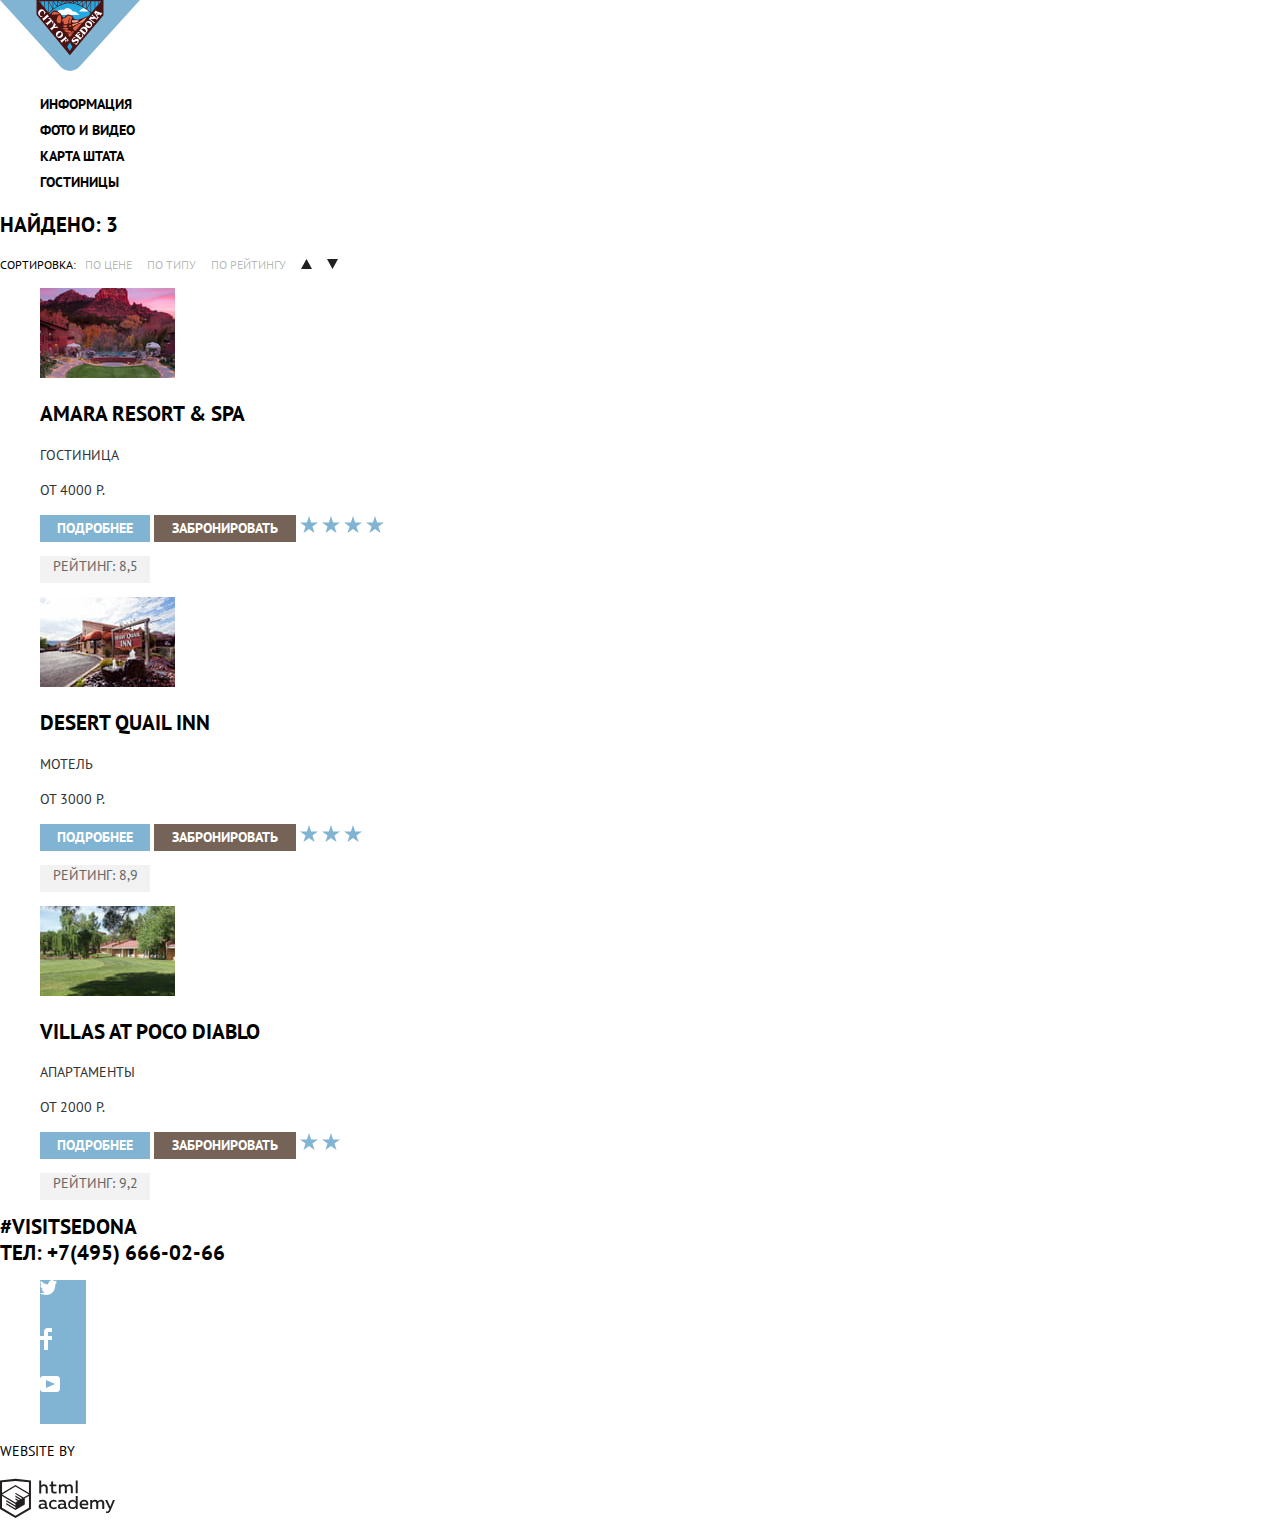
==== commit 684ffa76: "завершаем базовую стилизацию" ====
--- a/inner.html
+++ b/inner.html
@@ -65,14 +65,14 @@
       </fieldset>
       <button type="submit">Показать</button>
     </form>  
-    <h2>Найдено: 3</h2>
-    <section>
+    <h2 class="search-count">Найдено: 3</h2>
+    <section class="sorting">
       <span>Сортировка:</span>
       <button type="button">По цене</button>
       <button type="button">По типу</button>
       <button type="button">По рейтингу</button>
-      <button type="button"><svg xmlns="http://www.w3.org/2000/svg" width="11" height="10" viewBox="0 0 11 10"><path fill="#231F20" d="M5.5 0L0 10h11z"/></svg></button>
-      <button type="button"><svg xmlns="http://www.w3.org/2000/svg" width="11" height="10" viewBox="0 0 11 10"><path fill="#231F20" d="M5.5 10L0 0h11"/></svg></button>
+      <button type="button" class="sort-button"><svg xmlns="http://www.w3.org/2000/svg" width="11" height="10" viewBox="0 0 11 10"><path fill="#231F20" d="M5.5 0L0 10h11z"/></svg></button>
+      <button type="button" class="sort-button"><svg xmlns="http://www.w3.org/2000/svg" width="11" height="10" viewBox="0 0 11 10"><path fill="#231F20" d="M5.5 10L0 0h11"/></svg></button>
     </section>
     <section class="hotels">
       <ul>
--- a/css/style.css
+++ b/css/style.css
@@ -184,12 +184,30 @@
     background-color: #81b3d2; 
 }
 
+.detail-button:hover {
+    background-color: #669ec0;
+}
+
+.detail-button:active {
+    color: rgba(255, 255, 255, 0.3);
+    background-color: #5496bd;
+}
+
 .book-button {
    width: 142px;
    height: 27px; 
    background-color: #766357; 
 }
 
+.book-button:hover {
+    background-color: #604e43;
+}
+
+.book-button:active {
+    color: rgba(255, 255, 255, 0.3);
+    background-color: #503e33;
+}
+
 .rate {
     width: 110px;
     height: 27px;
@@ -198,4 +216,37 @@
 
 p.rate {
     color: #666666;
-}+    text-align: center;
+}
+
+.search-count {
+    font-size: 21px;
+    line-height: 26px;
+    color: #000000;
+    font-weight: bold;
+}
+
+.sorting {
+    font-size: 12px;
+    line-height: 18px;
+}
+
+.sorting span {
+    color: #000000;
+}
+
+.sorting button {
+    color: rgba(0, 0, 0, 0.3);
+    border: none;
+    background: none;
+    text-transform: uppercase;
+}
+
+.sorting button:hover {
+    color: #81b3d2;
+}
+
+.sorting button:active {
+    color:#000000;
+}
+
